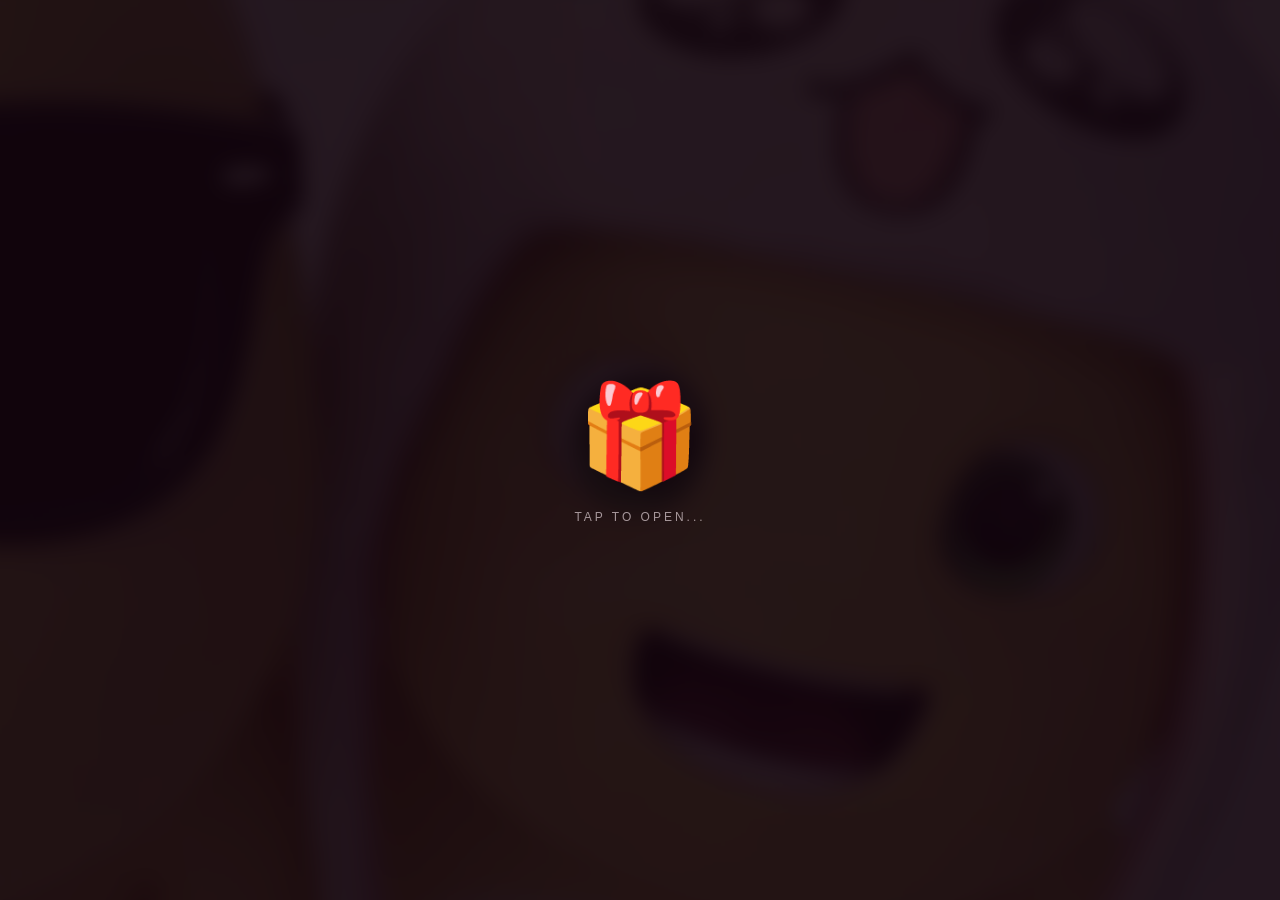
==== project web/index.html @ 7828c203 "Add files via upload" ====
<!DOCTYPE html>
<html lang="id">
<head>
    <meta charset="UTF-8">
    <meta name="viewport" content="width=device-width, initial-scale=1.0">
    <title>For You, My Everything</title>
    <link rel="stylesheet" href="style.css">
</head>
<body>

    <audio id="bg-music" src="lagu.mp3" loop></audio>

    <section class="page active" id="page1">
        <div class="gift-container" id="gift-box">
            <div class="gift-box">🎁</div>
            <p class="tap-text">Tap to open...</p>
        </div>
    </section>

    <section class="page" id="page-game">
        <div class="game-container">
            <h2 class="game-title">✨ Eitss, Main Game Dulu ✨</h2>
            <p class="game-instruction">Pilih satu kotak yang berisi angka keberuntungan / tanggal jadian kita untuk masuk ke menu utama!</p>
            <div class="game-options">
                <div class="game-card" onclick="checkGameChoice(1)">⭐<br><span>14</span></div>
                <div class="game-card" onclick="checkGameChoice(2)">✨<br><span>01</span></div>
                <div class="game-card" onclick="checkGameChoice(3)">🔮<br><span>24</span></div>
            </div>
            <p id="game-feedback" class="game-feedback"></p>

            <button class="next-btn hidden-element" id="btn-to-menu" onclick="navigateToPage('page2')">Masuk ke Menu Kejutan ✨</button>
        </div>
    </section>

    <section class="page" id="page2">
        <div class="menu-container">
            <span class="sub-title">a beautiful token of love</span>
            <h1 class="main-title">Choose Your<br>Surprise ✨</h1>
            
            <div class="surprise-grid">
                <div class="surprise-item" onclick="navigateToPage('page-surat')">
                    <div class="surprise-icon">💝</div>
                    <span>Letter</span>
                </div>
                <div class="surprise-item" onclick="navigateToPage('page-galeri')">
                    <div class="surprise-icon">📸</div>
                    <span>Journey</span>
                </div>
                <div class="surprise-item" onclick="navigateToPage('page-video')">
                    <div class="surprise-icon">🎬</div>
                    <span>Videos</span>
                </div>
            </div>
            <p class="footer-note" style="margin-top: 40px;">Klik salah satu ikon di atas untuk membuka kejutan</p>
        </div>
    </section>

    <section class="page" id="page-surat">
        <div class="card">
            <span class="heart-icon">🌸 🌸 🌸</span>
            <h3>from my heart</h3>
            <h2 id="typewriter-title"></h2>
            <p class="letter-text" id="typewriter-text"></p>
            <span class="signature" id="typewriter-sig"></span>
            
            <button class="back-btn" onclick="navigateToPage('page2')">BACK ◀</button>
        </div>
    </section>

    <section class="page" id="page-galeri">
        <h2 class="section-title">Your Beautiful Pictures</h2>
        <p class="gallery-info-text">💡 Coba klik fotonya dan lihat efek lucunya!</p>
        
        <div class="category-buttons">
            <button class="cat-btn active" onclick="filterGallery('semua', event)">Semua Foto</button>
            <button class="cat-btn" onclick="filterGallery('lucu', event)">Foto Lucu 😜</button>
            <button class="cat-btn" onclick="filterGallery('cantik', event)">Foto Cantik ✨</button>
        </div>

        <div class="gallery-grid">
            <div class="photo-item lucu" onclick="handlePhotoClick(0, this, event)">
                <img src="foto1.jpg.webp" alt="Foto 1">
                <span class="photo-caption">waktu muka cemberut</span>
            </div>
            <div class="photo-item lucu" onclick="handlePhotoClick(1, this, event)">
                <img src="foto2.jpg.webp" alt="Foto 2">
                <span class="photo-caption">random bangett</span>
            </div>
            <div class="photo-item cantik" onclick="handlePhotoClick(2, this, event)">
                <img src="foto3.jpg.webp" alt="Foto 3">
                <span class="photo-caption">senyum favorit aku</span>
            </div>
            <div class="photo-item cantik" onclick="handlePhotoClick(3, this, event)">
                <img src="foto4.jpg.webp" alt="Foto 4">
                <span class="photo-caption">bidadari ya?</span>
            </div>
        </div>

        <button class="back-btn" onclick="navigateToPage('page2')">BACK ◀</button>
    </section>

    <section class="page" id="page-video">
        <h2 class="section-title" style="margin-bottom: 5px;">Our Precious Videos</h2>
        <p class="quote" style="margin-bottom: 20px;">"Kumpulan momen indah kita dalam bentuk video ✨"</p>
        
        <div class="video-grid">
            <div class="video-card">
                <div class="video-wrapper">
                    <iframe src="https://www.youtube.com/embed/SshMvY_6uB8" title="Video Kenangan 1" frameborder="0" allow="accelerometer; autoplay; clipboard-write; encrypted-media; gyroscope; picture-in-picture" allowfullscreen></iframe>
                </div>
                <span class="video-caption-text">🎵 Lagu Favorit Kita</span>
            </div>
            <div class="video-card">
                <div class="video-wrapper">
                    <iframe src="https://www.youtube.com/embed/SshMvY_6uB8" title="Video Kenangan 2" frameborder="0" allow="accelerometer; autoplay; clipboard-write; encrypted-media; gyroscope; picture-in-picture" allowfullscreen></iframe>
                </div>
                <span class="video-caption-text">👩‍❤️‍👨 Waktu Jalan Bareng</span>
            </div>
        </div>

        <button class="back-btn" onclick="navigateToPage('page2')" style="margin-top: 25px;">BACK ◀</button>
    </section>

    <div id="lightbox-modal" class="lightbox">
        <span class="close-lightbox" onclick="closeLightbox()">&times;</span>
        <button class="lightbox-arrow prev-arrow" onclick="changePhoto(-1)">&#10094;</button>
        <div class="lightbox-content-wrapper">
            <img id="lightbox-img" src="" alt="Enlarged">
            <p id="lightbox-caption"></p>
        </div>
        <button class="lightbox-arrow next-arrow" onclick="changePhoto(1)">&#10095;</button>
    </div>

    <div id="leaves-container"></div>

    <script src="script.js"></script>
</body>
</html>
---- project web/style.css ----
/* Base Style Reset */
* {
    margin: 0;
    padding: 0;
    box-sizing: border-box;
    font-family: 'Segoe UI', Roboto, sans-serif;
}

body {
    background-color: #12040d;
    color: #fff0f5;
    overflow: hidden;
    position: relative;
    width: 100vw;
    height: 100vh;
}

body::before {
    content: "";
    position: fixed;
    top: 0;
    left: 0;
    width: 100%;
    height: 100%;
    background-image: linear-gradient(rgba(18, 4, 13, 0.92), rgba(18, 4, 13, 0.92)), url('foto1.jpg.webp');
    background-size: cover;
    background-position: center;
    filter: blur(10px);
    z-index: -1;
    transform: scale(1.05);
}

/* Transisi Halaman Smooth */
.page {
    position: absolute;
    top: 0;
    left: 0;
    width: 100%;
    height: 100%;
    display: flex;
    flex-direction: column;
    justify-content: center;
    align-items: center;
    text-align: center;
    padding: 24px;
    opacity: 0;
    visibility: hidden;
    transform: scale(0.93) translateY(10px);
    transition: opacity 0.6s cubic-bezier(0.4, 0, 0.2, 1), 
                transform 0.6s cubic-bezier(0.4, 0, 0.2, 1), 
                visibility 0.6s;
}

.page.active {
    opacity: 1;
    visibility: visible;
    transform: scale(1) translateY(0);
}

.hidden-element {
    opacity: 0 !important;
    pointer-events: none !important;
    transform: translateY(15px);
}

/* Kado Pembuka */
.gift-container { cursor: pointer; transition: transform 0.3s ease; }
.gift-container:hover { transform: scale(1.1); }
.gift-box { font-size: 100px; animation: bounceGift 2s infinite ease-in-out; }
.tap-text { margin-top: 15px; font-size: 12px; letter-spacing: 3px; text-transform: uppercase; opacity: 0.6; }

@keyframes bounceGift {
    0%, 20%, 50%, 80%, 100% { transform: translateY(0); }
    40% { transform: translateY(-20px); }
    60% { transform: translateY(-10px); }
}

/* Minigame */
.game-container {
    max-width: 450px;
    width: 100%;
    background: rgba(255, 255, 255, 0.04);
    padding: 30px 20px;
    border-radius: 24px;
    border: 1px solid rgba(255, 255, 255, 0.1);
    backdrop-filter: blur(15px);
    -webkit-backdrop-filter: blur(15px);
    box-shadow: 0 20px 40px rgba(0, 0, 0, 0.3);
}
.game-title { font-size: 19px; color: #ffb7c5; margin-bottom: 10px; font-weight: 600; }
.game-instruction { font-size: 13px; opacity: 0.8; line-height: 1.5; margin-bottom: 20px; }
.game-options { display: flex; gap: 12px; justify-content: center; }
.game-card {
    background: rgba(255, 255, 255, 0.06);
    border: 1px solid rgba(255, 255, 255, 0.15);
    padding: 18px;
    border-radius: 16px;
    cursor: pointer;
    font-size: 22px;
    width: 80px;
    transition: all 0.3s cubic-bezier(0.175, 0.885, 0.32, 1.275);
}
.game-card span { display: block; font-size: 13px; margin-top: 6px; font-weight: bold; }
.game-card:hover { transform: translateY(-4px); border-color: #ffb7c5; background: rgba(255, 255, 255, 0.1); }
.game-card.wrong { background: rgba(255, 75, 75, 0.2); border-color: #ff4b4b; animation: shake 0.4s ease; }
.game-card.correct { background: rgba(75, 255, 75, 0.2); border-color: #4bff4b; transform: scale(1.05); }
.game-feedback { font-size: 13.5px; margin-top: 15px; min-height: 20px; color: #ffb7c5; }

@keyframes shake {
    0%, 100% { transform: translateX(0); }
    25% { transform: translateX(-6px); }
    75% { transform: translateX(6px); }
}

.next-btn {
    background: linear-gradient(135deg, #ffb7c5, #ffa6b9);
    color: #12040d;
    border: none;
    padding: 12px 24px;
    font-size: 13px;
    font-weight: bold;
    border-radius: 30px;
    cursor: pointer;
    margin-top: 15px;
    box-shadow: 0 4px 15px rgba(255, 183, 197, 0.3);
    transition: all 0.3s ease;
}
.next-btn:hover { background: #fff; transform: translateY(-2px); }

/* Menu Utama */
.sub-title { font-style: italic; opacity: 0.6; letter-spacing: 2px; text-transform: uppercase; font-size: 11px; }
.main-title {
    font-size: 3.2rem;
    margin: 20px 0;
    font-weight: 300;
    line-height: 1.2;
    letter-spacing: -1px;
    background: linear-gradient(45deg, #fff, #ffb7c5);
    background-clip: text;
    -webkit-background-clip: text;
    -webkit-text-fill-color: transparent;
}
.surprise-grid { display: grid; grid-template-columns: repeat(3, 1fr); gap: 15px; max-width: 480px; width: 100%; }
.surprise-item {
    background: rgba(255, 255, 255, 0.05);
    border: 1px solid rgba(255, 255, 255, 0.1);
    border-radius: 20px;
    padding: 25px 10px;
    cursor: pointer;
    backdrop-filter: blur(10px);
    -webkit-backdrop-filter: blur(10px);
    transition: all 0.4s cubic-bezier(0.175, 0.885, 0.32, 1.275);
}
.surprise-item:hover { transform: translateY(-6px); border-color: rgba(255, 183, 197, 0.5); background: rgba(255, 255, 255, 0.08); }
.surprise-icon { font-size: 38px; margin-bottom: 10px; }
.surprise-item span { font-size: 13px; font-weight: 500; }

/* Galeri Grid Foto */
.section-title { font-size: 24px; margin-bottom: 10px; font-weight: 300; }
.gallery-info-text { font-size: 12px; opacity: 0.6; margin-bottom: 15px; font-style: italic; color: #ffb7c5; }
.category-buttons { display: flex; gap: 8px; margin-bottom: 20px; }
.cat-btn {
    background: rgba(255, 255, 255, 0.06);
    color: #fff0f5;
    border: 1px solid rgba(255, 255, 255, 0.15);
    padding: 6px 16px;
    font-size: 12px;
    border-radius: 20px;
    cursor: pointer;
    transition: all 0.3s ease;
}
.cat-btn.active, .cat-btn:hover { background: #ffb7c5; color: #12040d; font-weight: bold; }

.gallery-grid { display: grid; grid-template-columns: repeat(2, 1fr); gap: 15px; max-width: 440px; width: 100%; max-height: 44vh; overflow-y: auto; padding: 5px; }
.gallery-grid::-webkit-scrollbar { width: 0px; }
.photo-item {
    background: rgba(255, 255, 255, 0.04);
    padding: 10px;
    border-radius: 18px;
    border: 1px solid rgba(255, 255, 255, 0.08);
    cursor: pointer;
    transition: transform 0.3s ease;
}
.photo-item:hover { transform: scale(1.03); border-color: rgba(255, 183, 197, 0.3); }
.photo-item img { width: 100%; height: 130px; object-fit: cover; border-radius: 12px; }
.photo-caption { display: block; font-size: 12px; margin-top: 8px; opacity: 0.7; }
.photo-item.hide { display: none; }

/* ==========================================
   BAGIAN UTAMA: WARNA BACKGROUND SUDAH DIUBAH
   ========================================== */
.lightbox {
    position: fixed;
    top: 0;
    left: 0;
    width: 100%;
    height: 100%;
    /* BERUBAH: Menggunakan warna pink gelap soft romantis yang estetik */
    background: rgba(41, 15, 27, 0.96); 
    z-index: 10000;
    display: flex;
    justify-content: center;
    align-items: center;
    backdrop-filter: blur(15px);
    -webkit-backdrop-filter: blur(15px);
    opacity: 0;
    visibility: hidden;
    transition: opacity 0.4s ease, visibility 0.4s;
}
.lightbox.show-lightbox { opacity: 1; visibility: visible; }

/* Efek Foto Memantul Kenyal (Bouncy Bounce) Pas Terbuka */
.lightbox.show-lightbox .lightbox-content-wrapper {
    animation: bounceGemas 0.6s cubic-bezier(0.175, 0.885, 0.32, 1.275) forwards;
}

@keyframes bounceGemas {
    0% { transform: scale(0.4) rotate(-6deg); opacity: 0; }
    60% { transform: scale(1.06) rotate(3deg); }
    80% { transform: scale(0.98) rotate(-1deg); }
    100% { transform: scale(1) rotate(0deg); opacity: 1; }
}

/* Animasi Tulisan Caption Ikut Bergoyang Unyu */
#lightbox-caption {
    margin-top: 18px;
    font-size: 15px;
    color: #ffb7c5;
    font-weight: bold;
    text-shadow: 0 2px 10px rgba(255, 183, 197, 0.4);
    animation: textGoyang 1.5s ease-in-out infinite alternate;
}

@keyframes textGoyang {
    0% { transform: translateY(0) scale(1); color: #ffb7c5; }
    100% { transform: translateY(-4px) scale(1.04); color: #fff; }
}

/* Efek Semburan Kelompok Emoji Tepat di Atas Jendela Hitam */
.lightbox-emoji {
    position: absolute;
    font-size: 35px;
    pointer-events: none;
    z-index: 10005;
    animation: emojiMuncrat 1.2s cubic-bezier(0.12, 0.89, 0.32, 0.94) forwards;
}

@keyframes emojiMuncrat {
    0% { transform: translate(-50%, -50%) scale(0) rotate(0deg); opacity: 1; }
    40% { opacity: 1; }
    100% { transform: translate(var(--tx), var(--ty)) scale(1.4) rotate(var(--rot)); opacity: 0; }
}

/* Navigasi Tombol Lightbox */
.close-lightbox { position: absolute; top: 25px; right: 30px; font-size: 40px; cursor: pointer; opacity: 0.6; color: white; }
.close-lightbox:hover { opacity: 1; color: #ffb7c5; }
.lightbox-arrow { position: absolute; background: rgba(255, 255, 255, 0.05); color: white; border: none; font-size: 20px; padding: 12px 16px; border-radius: 50%; cursor: pointer; z-index: 10010; }
.lightbox-arrow:hover { background: #ffb7c5; color: #12040d; }
.prev-arrow { left: 25px; }
.next-arrow { right: 25px; }

/* Elemen Pendukung Surat & Video */
.card { background: rgba(255, 255, 255, 0.04); padding: 35px 25px; border-radius: 24px; max-width: 450px; width: 100%; border: 1px solid rgba(255, 255, 255, 0.1); }
.letter-text { font-size: 14px; line-height: 1.7; opacity: 0.85; margin-bottom: 15px; text-align: justify; }
.signature { font-style: italic; font-weight: bold; color: #ffb7c5; }
.back-btn { background: transparent; color: #ffb7c5; border: 2px solid rgba(255, 183, 197, 0.4); padding: 8px 22px; font-size: 12px; font-weight: bold; border-radius: 20px; cursor: pointer; margin-top: 20px; letter-spacing: 1px; }
.back-btn:hover { background: #ffb7c5; color: #12040d; }

.video-grid { display: grid; grid-template-columns: 1fr; gap: 15px; max-width: 440px; width: 100%; max-height: 50vh; overflow-y: auto; }
.video-card { background: rgba(255, 255, 255, 0.04); padding: 10px; border-radius: 18px; border: 1px solid rgba(255, 255, 255, 0.1); }
.video-wrapper { position: relative; padding-bottom: 56.25%; height: 0; overflow: hidden; border-radius: 12px; }
.video-wrapper iframe { position: absolute; top: 0; left: 0; width: 100%; height: 100%; }
.video-caption-text { display: block; font-size: 12.5px; margin-top: 8px; color: #ffb7c5; }

#leaves-container { position: fixed; top: 0; left: 0; width: 100%; height: 100%; pointer-events: none; z-index: 999; }
.leaf { position: absolute; color: #ffb7c5; font-size: 16px; animation: fall linear infinite; }
@keyframes fall {
    0% { transform: translateY(-20px) rotate(0deg); opacity: 1; }
    100% { transform: translateY(100vh) rotate(360deg); opacity: 0; }
}
.footer-note { font-size: 11px; opacity: 0.4; }

@media (max-height: 650px) {
    .main-title { font-size: 2.2rem; margin-bottom: 15px; }
    .photo-item img { height: 100px; }
    .game-card { padding: 12px; width: 70px; font-size: 18px; }
}
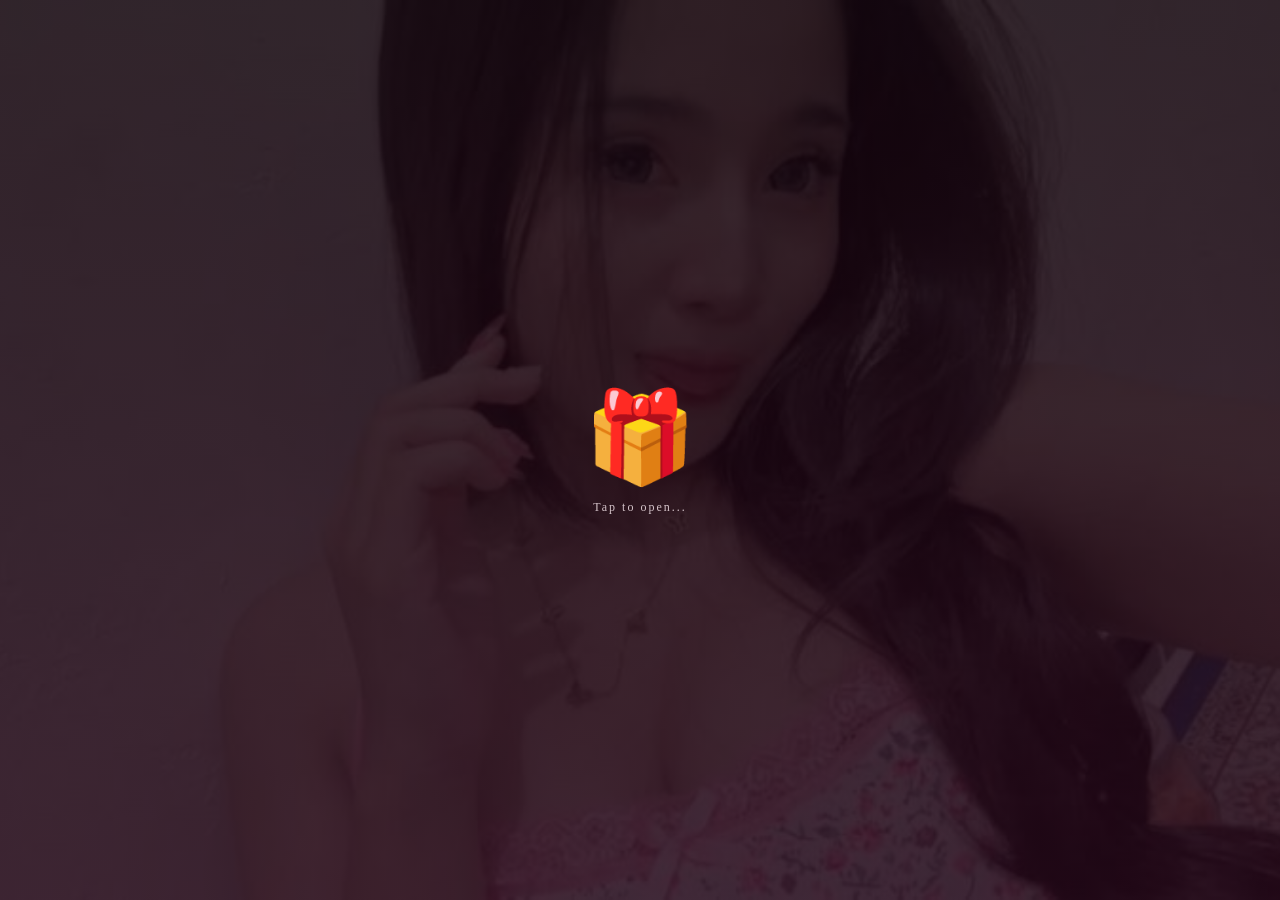
==== commit f12f91d6: "Add files via upload" ====
--- a/project web/index.html
+++ b/project web/index.html
@@ -11,7 +11,7 @@
     <audio id="bg-music" src="lagu.mp3" loop></audio>
 
     <section class="page active" id="page1">
-        <div class="gift-container" id="gift-box">
+        <div class="gift-container" id="gift-box" onclick="openGift()">
             <div class="gift-box">🎁</div>
             <p class="tap-text">Tap to open...</p>
         </div>
@@ -20,10 +20,10 @@
     <section class="page" id="page-game">
         <div class="game-container">
             <h2 class="game-title">✨ Eitss, Main Game Dulu ✨</h2>
-            <p class="game-instruction">Pilih satu kotak yang berisi angka keberuntungan / tanggal jadian kita untuk masuk ke menu utama!</p>
+            <p class="game-instruction">Pilih satu kotak yang berisi angka keberuntungan atau tanggal lahir aku (cowokmu yang lagi minta maaf ini) untuk masuk ke menu utama!</p>
             <div class="game-options">
                 <div class="game-card" onclick="checkGameChoice(1)">⭐<br><span>14</span></div>
-                <div class="game-card" onclick="checkGameChoice(2)">✨<br><span>01</span></div>
+                <div class="game-card" onclick="checkGameChoice(2)">✨<br><span>25</span></div>
                 <div class="game-card" onclick="checkGameChoice(3)">🔮<br><span>24</span></div>
             </div>
             <p id="game-feedback" class="game-feedback"></p>
@@ -79,19 +79,19 @@
 
         <div class="gallery-grid">
             <div class="photo-item lucu" onclick="handlePhotoClick(0, this, event)">
-                <img src="foto1.jpg.webp" alt="Foto 1">
+                <img src="foto 6.jpeg" alt="Foto 1">
                 <span class="photo-caption">waktu muka cemberut</span>
             </div>
             <div class="photo-item lucu" onclick="handlePhotoClick(1, this, event)">
-                <img src="foto2.jpg.webp" alt="Foto 2">
+                <img src="foto1.jpeg" alt="Foto 2">
                 <span class="photo-caption">random bangett</span>
             </div>
             <div class="photo-item cantik" onclick="handlePhotoClick(2, this, event)">
-                <img src="foto3.jpg.webp" alt="Foto 3">
+                <img src="foto 8.jpeg" alt="Foto 3">
                 <span class="photo-caption">senyum favorit aku</span>
             </div>
             <div class="photo-item cantik" onclick="handlePhotoClick(3, this, event)">
-                <img src="foto4.jpg.webp" alt="Foto 4">
+                <img src="foto 4.jpeg" alt="Foto 4">
                 <span class="photo-caption">bidadari ya?</span>
             </div>
         </div>
@@ -106,15 +106,21 @@
         <div class="video-grid">
             <div class="video-card">
                 <div class="video-wrapper">
-                    <iframe src="https://www.youtube.com/embed/SshMvY_6uB8" title="Video Kenangan 1" frameborder="0" allow="accelerometer; autoplay; clipboard-write; encrypted-media; gyroscope; picture-in-picture" allowfullscreen></iframe>
+                    <video controls style="width: 100%; border-radius: 8px;">
+                        <source src="video1.mp4" type="video/mp4">
+                        Browser kamu tidak mendukung pemutar video.
+                    </video>
                 </div>
-                <span class="video-caption-text">🎵 Lagu Favorit Kita</span>
+                <span class="video-caption-text">🎵 Video Kamu yang Paling Gemes</span>
             </div>
             <div class="video-card">
                 <div class="video-wrapper">
-                    <iframe src="https://www.youtube.com/embed/SshMvY_6uB8" title="Video Kenangan 2" frameborder="0" allow="accelerometer; autoplay; clipboard-write; encrypted-media; gyroscope; picture-in-picture" allowfullscreen></iframe>
+                    <video controls style="width: 100%; border-radius: 8px;">
+                        <source src="video2.mp4" type="video/mp4">
+                        Browser kamu tidak mendukung pemutar video.
+                    </video>
                 </div>
-                <span class="video-caption-text">👩‍❤️‍👨 Waktu Jalan Bareng</span>
+                <span class="video-caption-text">👩‍❤️‍👨 Cantik banget siii</span>
             </div>
         </div>
 
--- a/project web/style.css
+++ b/project web/style.css
@@ -1,60 +1,47 @@
-/* Base Style Reset */
 * {
     margin: 0;
     padding: 0;
     box-sizing: border-box;
-    font-family: 'Segoe UI', Roboto, sans-serif;
+    font-family: 'Georgia', serif;
 }
 
 body {
-    background-color: #12040d;
-    color: #fff0f5;
-    overflow: hidden;
-    position: relative;
-    width: 100vw;
-    height: 100vh;
-}
-
-body::before {
-    content: "";
-    position: fixed;
-    top: 0;
-    left: 0;
-    width: 100%;
-    height: 100%;
-    background-image: linear-gradient(rgba(18, 4, 13, 0.92), rgba(18, 4, 13, 0.92)), url('foto1.jpg.webp');
+    /* BACKGROUND MENGGUNAKAN FOTO DENGAN LAPISAN GELAP TRANSPARAN BIAR TEKS JELAS */
+    background: linear-gradient(rgba(18, 4, 13, 0.85), rgba(35, 8, 25, 0.85)), url('bg.jpeg');
     background-size: cover;
     background-position: center;
-    filter: blur(10px);
-    z-index: -1;
-    transform: scale(1.05);
-}
-
-/* Transisi Halaman Smooth */
+    background-repeat: no-repeat;
+    background-attachment: fixed;
+    color: #fff0f5;
+    overflow-x: hidden;
+    min-height: 100vh;
+    display: flex;
+    justify-content: center;
+    align-items: center;
+}
+
+/* Sistem Transisi Antar Halaman */
 .page {
+    width: 100%;
+    max-width: 500px;
+    min-height: 100vh;
+    padding: 40px 20px;
+    display: flex;
+    flex-direction: column;
+    justify-content: center;
+    align-items: center;
+    text-align: center;
     position: absolute;
     top: 0;
-    left: 0;
-    width: 100%;
-    height: 100%;
-    display: flex;
-    flex-direction: column;
-    justify-content: center;
-    align-items: center;
-    text-align: center;
-    padding: 24px;
     opacity: 0;
     visibility: hidden;
-    transform: scale(0.93) translateY(10px);
-    transition: opacity 0.6s cubic-bezier(0.4, 0, 0.2, 1), 
-                transform 0.6s cubic-bezier(0.4, 0, 0.2, 1), 
-                visibility 0.6s;
+    transition: all 0.6s cubic-bezier(0.4, 0, 0.2, 1);
 }
 
 .page.active {
+    position: relative;
     opacity: 1;
     visibility: visible;
-    transform: scale(1) translateY(0);
 }
 
 .hidden-element {
@@ -63,225 +50,208 @@
     transform: translateY(15px);
 }
 
-/* Kado Pembuka */
-.gift-container { cursor: pointer; transition: transform 0.3s ease; }
-.gift-container:hover { transform: scale(1.1); }
-.gift-box { font-size: 100px; animation: bounceGift 2s infinite ease-in-out; }
-.tap-text { margin-top: 15px; font-size: 12px; letter-spacing: 3px; text-transform: uppercase; opacity: 0.6; }
-
-@keyframes bounceGift {
-    0%, 20%, 50%, 80%, 100% { transform: translateY(0); }
-    40% { transform: translateY(-20px); }
-    60% { transform: translateY(-10px); }
-}
-
-/* Minigame */
+/* Gaya Kado */
+.gift-container { cursor: pointer; }
+.gift-box { font-size: 90px; animation: pulse 2s infinite; }
+.tap-text { margin-top: 10px; font-size: 12px; letter-spacing: 2px; opacity: 0.8; }
+
+@keyframes pulse {
+    0%, 100% { transform: scale(1); }
+    50% { transform: scale(1.08); }
+}
+
+/* Minigame Tebak Angka */
 .game-container {
-    max-width: 450px;
-    width: 100%;
-    background: rgba(255, 255, 255, 0.04);
+    background: rgba(255, 255, 255, 0.06);
     padding: 30px 20px;
-    border-radius: 24px;
-    border: 1px solid rgba(255, 255, 255, 0.1);
-    backdrop-filter: blur(15px);
-    -webkit-backdrop-filter: blur(15px);
-    box-shadow: 0 20px 40px rgba(0, 0, 0, 0.3);
-}
-.game-title { font-size: 19px; color: #ffb7c5; margin-bottom: 10px; font-weight: 600; }
-.game-instruction { font-size: 13px; opacity: 0.8; line-height: 1.5; margin-bottom: 20px; }
+    border-radius: 16px;
+    border: 1px solid rgba(255, 255, 255, 0.15);
+    width: 100%;
+    backdrop-filter: blur(12px);
+    -webkit-backdrop-filter: blur(12px);
+}
+.game-title { font-size: 20px; margin-bottom: 10px; color: #ffb7c5; font-style: italic; }
+.game-instruction { font-size: 13px; opacity: 0.7; margin-bottom: 25px; line-height: 1.6; }
 .game-options { display: flex; gap: 12px; justify-content: center; }
 .game-card {
+    background: rgba(255, 255, 255, 0.05);
+    border: 1px solid rgba(255, 255, 255, 0.1);
+    width: 70px;
+    height: 80px;
+    border-radius: 12px;
+    cursor: pointer;
+    font-size: 18px;
+    display: flex;
+    flex-direction: column;
+    align-items: center;
+    justify-content: center;
+    transition: all 0.3s ease;
+}
+.game-card span { font-size: 14px; font-weight: bold; margin-top: 5px; }
+.game-card.wrong { background: rgba(255, 75, 75, 0.2); border-color: #ff4b4b; }
+.game-card.correct { background: rgba(75, 255, 75, 0.2); border-color: #4bff4b; }
+.game-feedback { font-size: 13px; margin-top: 15px; min-height: 20px; color: #ffb7c5; }
+
+.next-btn, .back-btn {
+    background: transparent;
+    color: #ffb7c5;
+    border: 1px solid #ffb7c5;
+    padding: 10px 20px;
+    font-size: 12px;
+    border-radius: 4px;
+    cursor: pointer;
+    margin-top: 15px;
+    transition: all 0.3s ease;
+}
+.next-btn:hover, .back-btn:hover { background: #ffb7c5; color: #230819; }
+
+/* Menu Utama */
+.menu-container { width: 100%; }
+.sub-title { font-size: 11px; font-style: italic; letter-spacing: 2px; opacity: 0.6; text-transform: uppercase; }
+.main-title { font-size: 2.3rem; margin: 15px 0 30px 0; font-weight: 400; line-height: 1.2; }
+.surprise-grid { display: grid; grid-template-columns: repeat(3, 1fr); gap: 15px; width: 100%; }
+.surprise-item {
+    background: rgba(255, 255, 255, 0.05);
+    border: 1px solid rgba(255, 255, 255, 0.1);
+    padding: 20px 10px;
+    border-radius: 12px;
+    cursor: pointer;
+    transition: all 0.3s ease;
+    backdrop-filter: blur(5px);
+}
+.surprise-item:hover { background: rgba(255, 255, 255, 0.12); transform: translateY(-5px); }
+.surprise-icon { font-size: 30px; margin-bottom: 8px; }
+.surprise-item span { font-size: 12px; opacity: 0.8; }
+
+/* Halaman Surat */
+.card {
     background: rgba(255, 255, 255, 0.06);
     border: 1px solid rgba(255, 255, 255, 0.15);
-    padding: 18px;
+    padding: 30px 20px;
     border-radius: 16px;
-    cursor: pointer;
-    font-size: 22px;
-    width: 80px;
-    transition: all 0.3s cubic-bezier(0.175, 0.885, 0.32, 1.275);
-}
-.game-card span { display: block; font-size: 13px; margin-top: 6px; font-weight: bold; }
-.game-card:hover { transform: translateY(-4px); border-color: #ffb7c5; background: rgba(255, 255, 255, 0.1); }
-.game-card.wrong { background: rgba(255, 75, 75, 0.2); border-color: #ff4b4b; animation: shake 0.4s ease; }
-.game-card.correct { background: rgba(75, 255, 75, 0.2); border-color: #4bff4b; transform: scale(1.05); }
-.game-feedback { font-size: 13.5px; margin-top: 15px; min-height: 20px; color: #ffb7c5; }
-
-@keyframes shake {
-    0%, 100% { transform: translateX(0); }
-    25% { transform: translateX(-6px); }
-    75% { transform: translateX(6px); }
-}
-
-.next-btn {
-    background: linear-gradient(135deg, #ffb7c5, #ffa6b9);
-    color: #12040d;
-    border: none;
-    padding: 12px 24px;
-    font-size: 13px;
-    font-weight: bold;
-    border-radius: 30px;
-    cursor: pointer;
-    margin-top: 15px;
-    box-shadow: 0 4px 15px rgba(255, 183, 197, 0.3);
-    transition: all 0.3s ease;
-}
-.next-btn:hover { background: #fff; transform: translateY(-2px); }
-
-/* Menu Utama */
-.sub-title { font-style: italic; opacity: 0.6; letter-spacing: 2px; text-transform: uppercase; font-size: 11px; }
-.main-title {
-    font-size: 3.2rem;
-    margin: 20px 0;
-    font-weight: 300;
-    line-height: 1.2;
-    letter-spacing: -1px;
-    background: linear-gradient(45deg, #fff, #ffb7c5);
-    background-clip: text;
-    -webkit-background-clip: text;
-    -webkit-text-fill-color: transparent;
-}
-.surprise-grid { display: grid; grid-template-columns: repeat(3, 1fr); gap: 15px; max-width: 480px; width: 100%; }
-.surprise-item {
-    background: rgba(255, 255, 255, 0.05);
-    border: 1px solid rgba(255, 255, 255, 0.1);
-    border-radius: 20px;
-    padding: 25px 10px;
-    cursor: pointer;
-    backdrop-filter: blur(10px);
-    -webkit-backdrop-filter: blur(10px);
-    transition: all 0.4s cubic-bezier(0.175, 0.885, 0.32, 1.275);
-}
-.surprise-item:hover { transform: translateY(-6px); border-color: rgba(255, 183, 197, 0.5); background: rgba(255, 255, 255, 0.08); }
-.surprise-icon { font-size: 38px; margin-bottom: 10px; }
-.surprise-item span { font-size: 13px; font-weight: 500; }
-
-/* Galeri Grid Foto */
-.section-title { font-size: 24px; margin-bottom: 10px; font-weight: 300; }
-.gallery-info-text { font-size: 12px; opacity: 0.6; margin-bottom: 15px; font-style: italic; color: #ffb7c5; }
-.category-buttons { display: flex; gap: 8px; margin-bottom: 20px; }
+    width: 100%;
+    text-align: justify;
+    box-shadow: 0 10px 30px rgba(0,0,0,0.5);
+    backdrop-filter: blur(12px);
+    -webkit-backdrop-filter: blur(12px);
+}
+.heart-icon { display: block; text-align: center; font-size: 14px; margin-bottom: 10px; }
+.card h3 { text-align: center; font-size: 12px; font-weight: normal; opacity: 0.5; font-style: italic; margin-bottom: 15px; }
+.card h2 { text-align: center; font-size: 20px; color: #ffb7c5; margin-bottom: 20px; font-weight: normal; }
+.letter-text { font-size: 14px; line-height: 1.7; opacity: 0.85; white-space: pre-line; }
+.signature { display: block; text-align: right; font-style: italic; font-size: 13px; margin-top: 25px; color: #ffb7c5; }
+.card .back-btn { display: block; margin: 30px auto 0 auto; }
+
+/* Galeri Foto */
+.section-title { font-size: 22px; font-weight: normal; margin-bottom: 5px; color: #ffb7c5; }
+.gallery-info-text, .quote { font-size: 12px; opacity: 0.6; font-style: italic; margin-bottom: 20px; }
+.category-buttons { display: flex; gap: 8px; margin-bottom: 25px; }
 .cat-btn {
-    background: rgba(255, 255, 255, 0.06);
-    color: #fff0f5;
-    border: 1px solid rgba(255, 255, 255, 0.15);
-    padding: 6px 16px;
+    background: transparent;
+    border: 1px solid rgba(255, 255, 255, 0.2);
+    color: #fff;
+    padding: 6px 12px;
     font-size: 12px;
-    border-radius: 20px;
-    cursor: pointer;
-    transition: all 0.3s ease;
-}
-.cat-btn.active, .cat-btn:hover { background: #ffb7c5; color: #12040d; font-weight: bold; }
-
-.gallery-grid { display: grid; grid-template-columns: repeat(2, 1fr); gap: 15px; max-width: 440px; width: 100%; max-height: 44vh; overflow-y: auto; padding: 5px; }
-.gallery-grid::-webkit-scrollbar { width: 0px; }
+    border-radius: 4px;
+    cursor: pointer;
+    transition: all 0.3s;
+}
+.cat-btn.active { background: #ffb7c5; color: #230819; border-color: #ffb7c5; }
+.gallery-grid { display: grid; grid-template-columns: repeat(2, 1fr); gap: 15px; width: 100%; }
 .photo-item {
-    background: rgba(255, 255, 255, 0.04);
+    background: rgba(255, 255, 255, 0.05);
+    border: 1px solid rgba(255, 255, 255, 0.15);
+    padding: 8px;
+    border-radius: 12px;
+    cursor: pointer;
+    transition: transform 0.3s cubic-bezier(0.175, 0.885, 0.32, 1.275);
+    backdrop-filter: blur(5px);
+}
+.photo-item:hover { transform: scale(1.05); }
+.photo-item img { width: 100%; height: 140px; object-fit: cover; border-radius: 8px; }
+.photo-caption { display: block; font-size: 11px; margin-top: 6px; opacity: 0.7; }
+
+/* Video */
+.video-grid { display: flex; flex-direction: column; gap: 20px; width: 100%; }
+.video-card {
+    background: rgba(255, 255, 255, 0.05);
+    border: 1px solid rgba(255, 255, 255, 0.15);
     padding: 10px;
-    border-radius: 18px;
-    border: 1px solid rgba(255, 255, 255, 0.08);
-    cursor: pointer;
-    transition: transform 0.3s ease;
-}
-.photo-item:hover { transform: scale(1.03); border-color: rgba(255, 183, 197, 0.3); }
-.photo-item img { width: 100%; height: 130px; object-fit: cover; border-radius: 12px; }
-.photo-caption { display: block; font-size: 12px; margin-top: 8px; opacity: 0.7; }
-.photo-item.hide { display: none; }
-
-/* ==========================================
-   BAGIAN UTAMA: WARNA BACKGROUND SUDAH DIUBAH
-   ========================================== */
+    border-radius: 12px;
+    backdrop-filter: blur(5px);
+}
+.video-wrapper { 
+    position: relative; 
+    width: 100%;
+    border-radius: 8px; 
+    overflow: hidden; 
+}
+.video-caption-text { display: block; font-size: 12px; margin-top: 8px; opacity: 0.8; }
+
+/* Efek Pop-up Foto Keluar (Lightbox) */
 .lightbox {
+    position: fixed; 
+    z-index: 999; 
+    top: 0; 
+    left: 0; 
+    width: 100%; 
+    height: 100%;
+    background: rgba(15, 3, 11, 0.93); 
+    display: none; 
+    align-items: center; 
+    justify-content: center;
+    backdrop-filter: blur(8px);
+}
+.lightbox-content-wrapper { 
+    max-width: 85%; 
+    text-align: center;
+    animation: zoomOutEffect 0.4s cubic-bezier(0.34, 1.56, 0.64, 1);
+}
+.lightbox-content-wrapper img { 
+    max-width: 100%; 
+    max-height: 65vh; 
+    border-radius: 12px; 
+    border: 2px solid rgba(255, 183, 197, 0.4);
+    box-shadow: 0 15px 50px rgba(0, 0, 0, 0.8); 
+}
+#lightbox-caption { 
+    color: #ffb7c5; 
+    margin-top: 15px; 
+    font-size: 14px; 
+    font-style: italic;
+    letter-spacing: 1px;
+}
+.close-lightbox { position: absolute; top: 25px; right: 30px; color: #ffb7c5; font-size: 45px; cursor: pointer; transition: 0.2s; }
+.close-lightbox:hover { color: #fff; transform: scale(1.1); }
+.lightbox-arrow {
+    background: transparent; color: rgba(255, 183, 197, 0.7); border: none; font-size: 35px; padding: 20px; cursor: pointer; position: absolute; top: 50%; transform: translateY(-50%); transition: 0.2s;
+}
+.lightbox-arrow:hover { color: #fff; transform: translateY(-50%) scale(1.2); }
+.prev-arrow { left: 10px; } .next-arrow { right: 10px; }
+
+@keyframes zoomOutEffect {
+    0% { transform: scale(0.6); opacity: 0; }
+    100% { transform: scale(1); opacity: 1; }
+}
+
+/* Ledakan Partikel Cinta Saat Foto Diklik */
+.click-particle {
     position: fixed;
-    top: 0;
-    left: 0;
-    width: 100%;
-    height: 100%;
-    /* BERUBAH: Menggunakan warna pink gelap soft romantis yang estetik */
-    background: rgba(41, 15, 27, 0.96); 
-    z-index: 10000;
-    display: flex;
-    justify-content: center;
-    align-items: center;
-    backdrop-filter: blur(15px);
-    -webkit-backdrop-filter: blur(15px);
-    opacity: 0;
-    visibility: hidden;
-    transition: opacity 0.4s ease, visibility 0.4s;
-}
-.lightbox.show-lightbox { opacity: 1; visibility: visible; }
-
-/* Efek Foto Memantul Kenyal (Bouncy Bounce) Pas Terbuka */
-.lightbox.show-lightbox .lightbox-content-wrapper {
-    animation: bounceGemas 0.6s cubic-bezier(0.175, 0.885, 0.32, 1.275) forwards;
-}
-
-@keyframes bounceGemas {
-    0% { transform: scale(0.4) rotate(-6deg); opacity: 0; }
-    60% { transform: scale(1.06) rotate(3deg); }
-    80% { transform: scale(0.98) rotate(-1deg); }
-    100% { transform: scale(1) rotate(0deg); opacity: 1; }
-}
-
-/* Animasi Tulisan Caption Ikut Bergoyang Unyu */
-#lightbox-caption {
-    margin-top: 18px;
-    font-size: 15px;
-    color: #ffb7c5;
-    font-weight: bold;
-    text-shadow: 0 2px 10px rgba(255, 183, 197, 0.4);
-    animation: textGoyang 1.5s ease-in-out infinite alternate;
-}
-
-@keyframes textGoyang {
-    0% { transform: translateY(0) scale(1); color: #ffb7c5; }
-    100% { transform: translateY(-4px) scale(1.04); color: #fff; }
-}
-
-/* Efek Semburan Kelompok Emoji Tepat di Atas Jendela Hitam */
-.lightbox-emoji {
-    position: absolute;
-    font-size: 35px;
     pointer-events: none;
-    z-index: 10005;
-    animation: emojiMuncrat 1.2s cubic-bezier(0.12, 0.89, 0.32, 0.94) forwards;
-}
-
-@keyframes emojiMuncrat {
-    0% { transform: translate(-50%, -50%) scale(0) rotate(0deg); opacity: 1; }
-    40% { opacity: 1; }
-    100% { transform: translate(var(--tx), var(--ty)) scale(1.4) rotate(var(--rot)); opacity: 0; }
-}
-
-/* Navigasi Tombol Lightbox */
-.close-lightbox { position: absolute; top: 25px; right: 30px; font-size: 40px; cursor: pointer; opacity: 0.6; color: white; }
-.close-lightbox:hover { opacity: 1; color: #ffb7c5; }
-.lightbox-arrow { position: absolute; background: rgba(255, 255, 255, 0.05); color: white; border: none; font-size: 20px; padding: 12px 16px; border-radius: 50%; cursor: pointer; z-index: 10010; }
-.lightbox-arrow:hover { background: #ffb7c5; color: #12040d; }
-.prev-arrow { left: 25px; }
-.next-arrow { right: 25px; }
-
-/* Elemen Pendukung Surat & Video */
-.card { background: rgba(255, 255, 255, 0.04); padding: 35px 25px; border-radius: 24px; max-width: 450px; width: 100%; border: 1px solid rgba(255, 255, 255, 0.1); }
-.letter-text { font-size: 14px; line-height: 1.7; opacity: 0.85; margin-bottom: 15px; text-align: justify; }
-.signature { font-style: italic; font-weight: bold; color: #ffb7c5; }
-.back-btn { background: transparent; color: #ffb7c5; border: 2px solid rgba(255, 183, 197, 0.4); padding: 8px 22px; font-size: 12px; font-weight: bold; border-radius: 20px; cursor: pointer; margin-top: 20px; letter-spacing: 1px; }
-.back-btn:hover { background: #ffb7c5; color: #12040d; }
-
-.video-grid { display: grid; grid-template-columns: 1fr; gap: 15px; max-width: 440px; width: 100%; max-height: 50vh; overflow-y: auto; }
-.video-card { background: rgba(255, 255, 255, 0.04); padding: 10px; border-radius: 18px; border: 1px solid rgba(255, 255, 255, 0.1); }
-.video-wrapper { position: relative; padding-bottom: 56.25%; height: 0; overflow: hidden; border-radius: 12px; }
-.video-wrapper iframe { position: absolute; top: 0; left: 0; width: 100%; height: 100%; }
-.video-caption-text { display: block; font-size: 12.5px; margin-top: 8px; color: #ffb7c5; }
-
-#leaves-container { position: fixed; top: 0; left: 0; width: 100%; height: 100%; pointer-events: none; z-index: 999; }
-.leaf { position: absolute; color: #ffb7c5; font-size: 16px; animation: fall linear infinite; }
-@keyframes fall {
+    z-index: 1000;
+    font-size: 20px;
+    animation: explodeParticles 0.8s ease-out forwards;
+}
+@keyframes explodeParticles {
+    0% { transform: translate(-50%, -50%) scale(1); opacity: 1; }
+    100% { transform: translate(calc(-50% + var(--x)), calc(-50% + var(--y))) scale(0); opacity: 0; }
+}
+
+/* Kelopak Sakura */
+#leaves-container { position: fixed; top: 0; left: 0; width: 100vw; height: 100vh; pointer-events: none; z-index: 99; }
+.leaf { position: absolute; color: #ffb7c5; font-size: 14px; animation: drift linear infinite; }
+@keyframes drift {
     0% { transform: translateY(-20px) rotate(0deg); opacity: 1; }
     100% { transform: translateY(100vh) rotate(360deg); opacity: 0; }
 }
-.footer-note { font-size: 11px; opacity: 0.4; }
-
-@media (max-height: 650px) {
-    .main-title { font-size: 2.2rem; margin-bottom: 15px; }
-    .photo-item img { height: 100px; }
-    .game-card { padding: 12px; width: 70px; font-size: 18px; }
-}+.footer-note { font-size: 11px; opacity: 0.4; text-align: center; }
